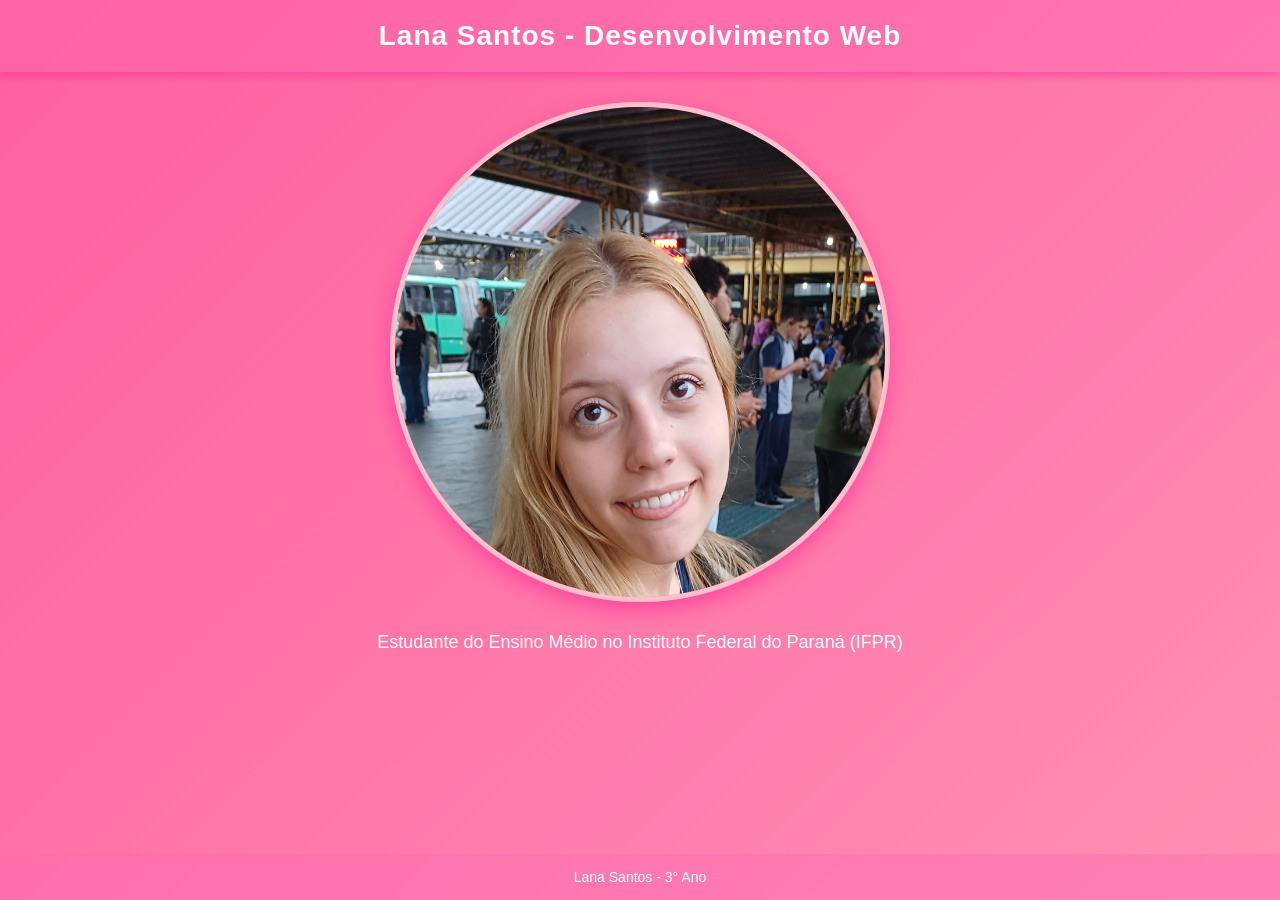
==== 00_apresentacao/index.html @ ad00589e "feat: adiciona pagina de apresentacao e atualiza README" ====
<!DOCTYPE html>
<html lang="pt-BR">
    <head>
        <meta charset="UTF-8">
        <meta nane="viewport" content="width=device-width, initial-scale=1.0">
        <title>Lana Santos - Apresentação</title>
        <link rel="stylesheet" href="style.css">
    </head>
    <body>
        <header>
            <div class="header-container">
                <h1>Lana Santos - Desenvolvimento Web
            </div>
        </header>
        <img src="imgs/20251112_180842.jpg" width="500px" height="500px">
        <p>Estudante do Ensino Médio no Instituto Federal do Paraná (IFPR)</p>
        <footer>Lana Santos - 3° Ano</footer>
    </body>
---- 00_apresentacao/style.css ----
/* Reset básico */
* {
    margin: 0;
    padding: 0;
    box-sizing: border-box;
}

/* Corpo da página */
body {
    font-family: Arial, Helvetica, sans-serif;
    background: linear-gradient(135deg, #ff5f9e, #ff8fb3);
    color: white;
    text-align: center;
    min-height: 100vh;
    display: flex;
    flex-direction: column;
}

/* Cabeçalho */
header {
    background-color: rgba(255, 105, 180, 0.35);
    padding: 20px 0;
    box-shadow: 0 4px 8px rgba(255, 20, 147, 0.4);
}

.header-container h1 {
    font-size: 28px;
    letter-spacing: 1px;
}

/* Imagem */
img {
    margin: 30px auto;
    border-radius: 50%;
    border: 5px solid #ffc0cb;
    object-fit: cover;
    box-shadow: 0 8px 20px rgba(255, 20, 147, 0.5);
}

/* Parágrafo */
p {
    font-size: 18px;
    margin-bottom: 30px;
}

/* Rodapé */
footer {
    margin-top: auto;
    background-color: rgba(255, 105, 180, 0.35);
    padding: 15px;
    font-size: 14px;
}
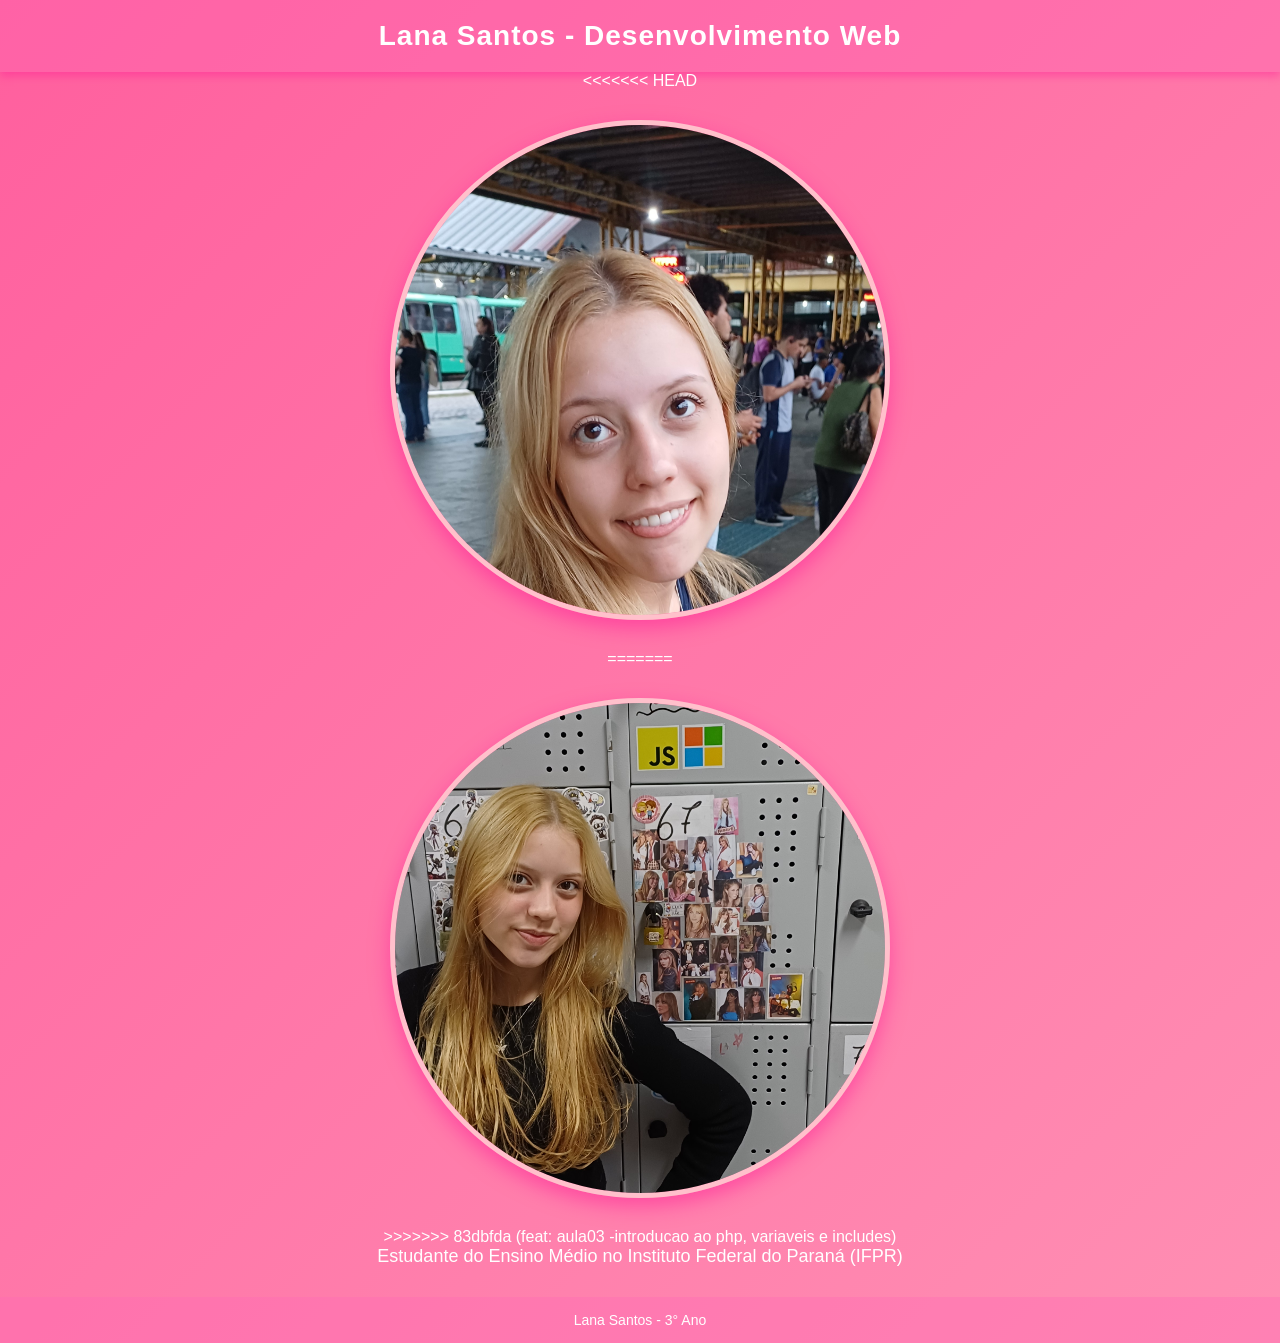
==== commit 238414d3: "aula03" ====
--- a/00_apresentacao/index.html
+++ b/00_apresentacao/index.html
@@ -12,7 +12,11 @@
                 <h1>Lana Santos - Desenvolvimento Web
             </div>
         </header>
+<<<<<<< HEAD
         <img src="imgs/20251112_180842.jpg" width="500px" height="500px">
+=======
+        <img src="imgs/laninha.jpg" width="500px" height="500px">
+>>>>>>> 83dbfda (feat: aula03 -introducao ao php, variaveis e includes)
         <p>Estudante do Ensino Médio no Instituto Federal do Paraná (IFPR)</p>
         <footer>Lana Santos - 3° Ano</footer>
     </body>
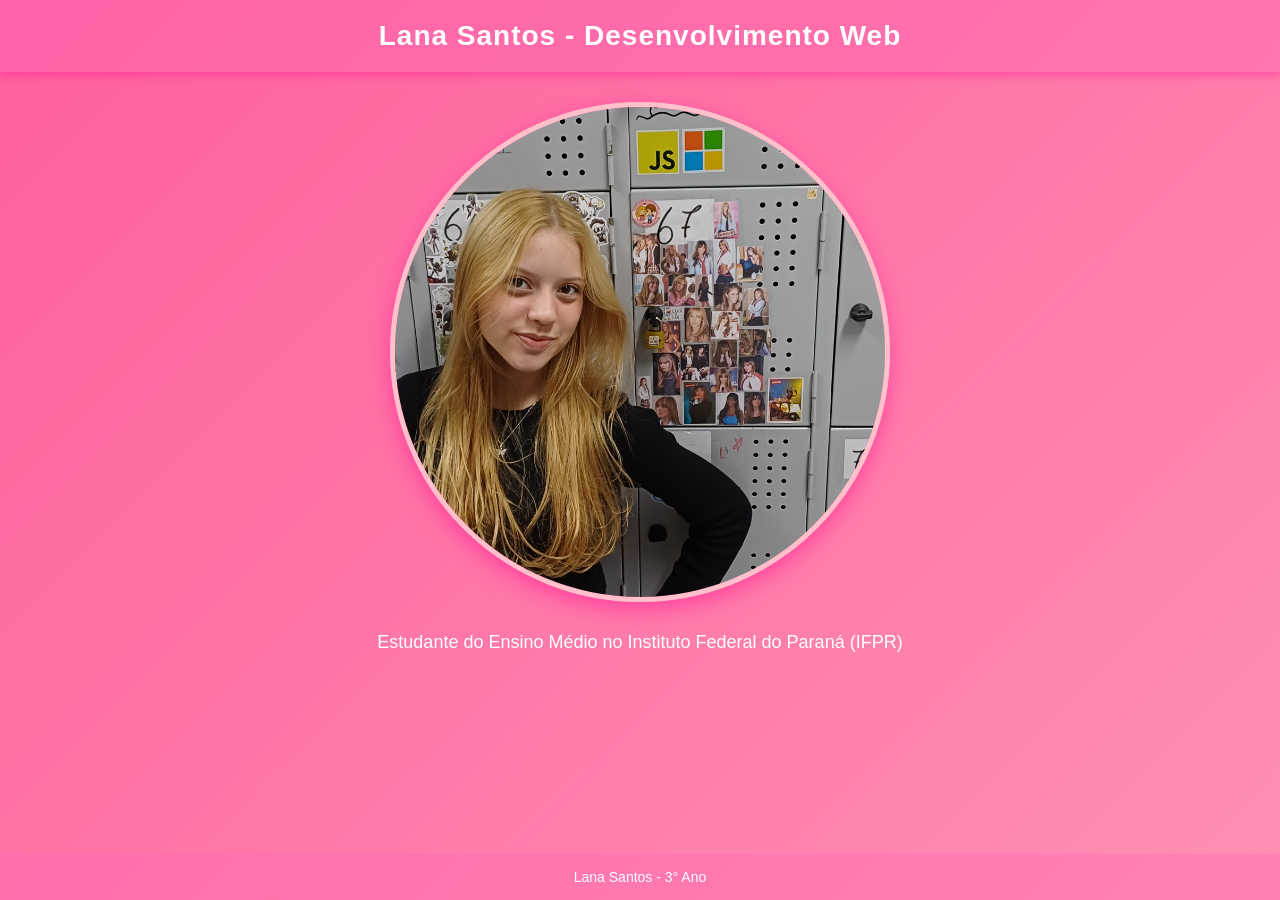
==== commit 2215456a: "aula07: CRUD Create+Read — tabela projetos, cadastrar.php, index.php" ====
--- a/00_apresentacao/index.html
+++ b/00_apresentacao/index.html
@@ -12,11 +12,8 @@
                 <h1>Lana Santos - Desenvolvimento Web
             </div>
         </header>
-<<<<<<< HEAD
-        <img src="imgs/20251112_180842.jpg" width="500px" height="500px">
-=======
+
         <img src="imgs/laninha.jpg" width="500px" height="500px">
->>>>>>> 83dbfda (feat: aula03 -introducao ao php, variaveis e includes)
         <p>Estudante do Ensino Médio no Instituto Federal do Paraná (IFPR)</p>
         <footer>Lana Santos - 3° Ano</footer>
     </body>
